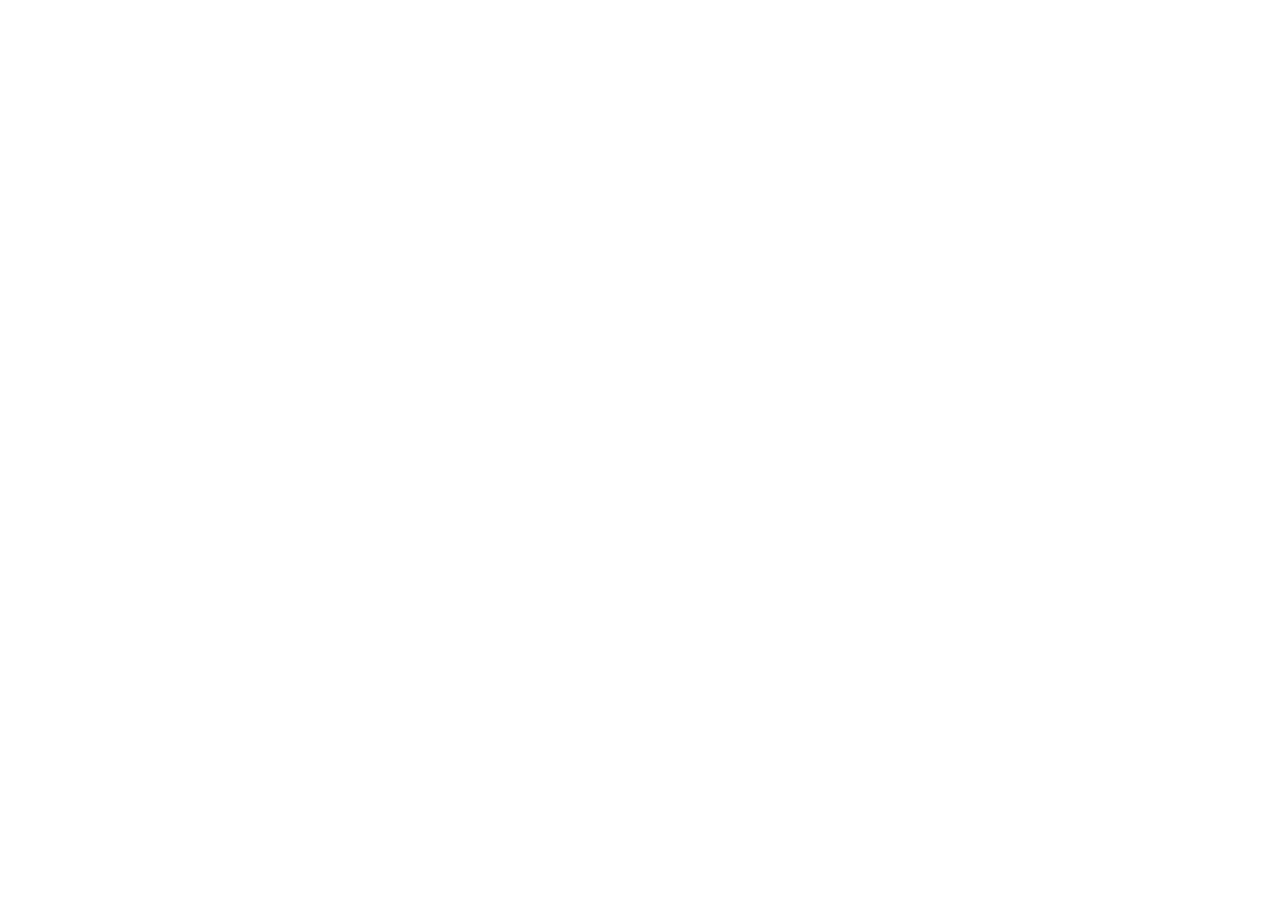
==== part1/objects/index.html @ b25c2076 "started DOM" ====
<!DOCTYPE html>
<html lang="en">
<head>
    <meta charset="UTF-8">
    <meta name="viewport" content="width=device-width, initial-scale=1.0">
    <title>Document</title>
</head>
<body>
    

    <script src="scripts.js"></script>
</body>
</html>
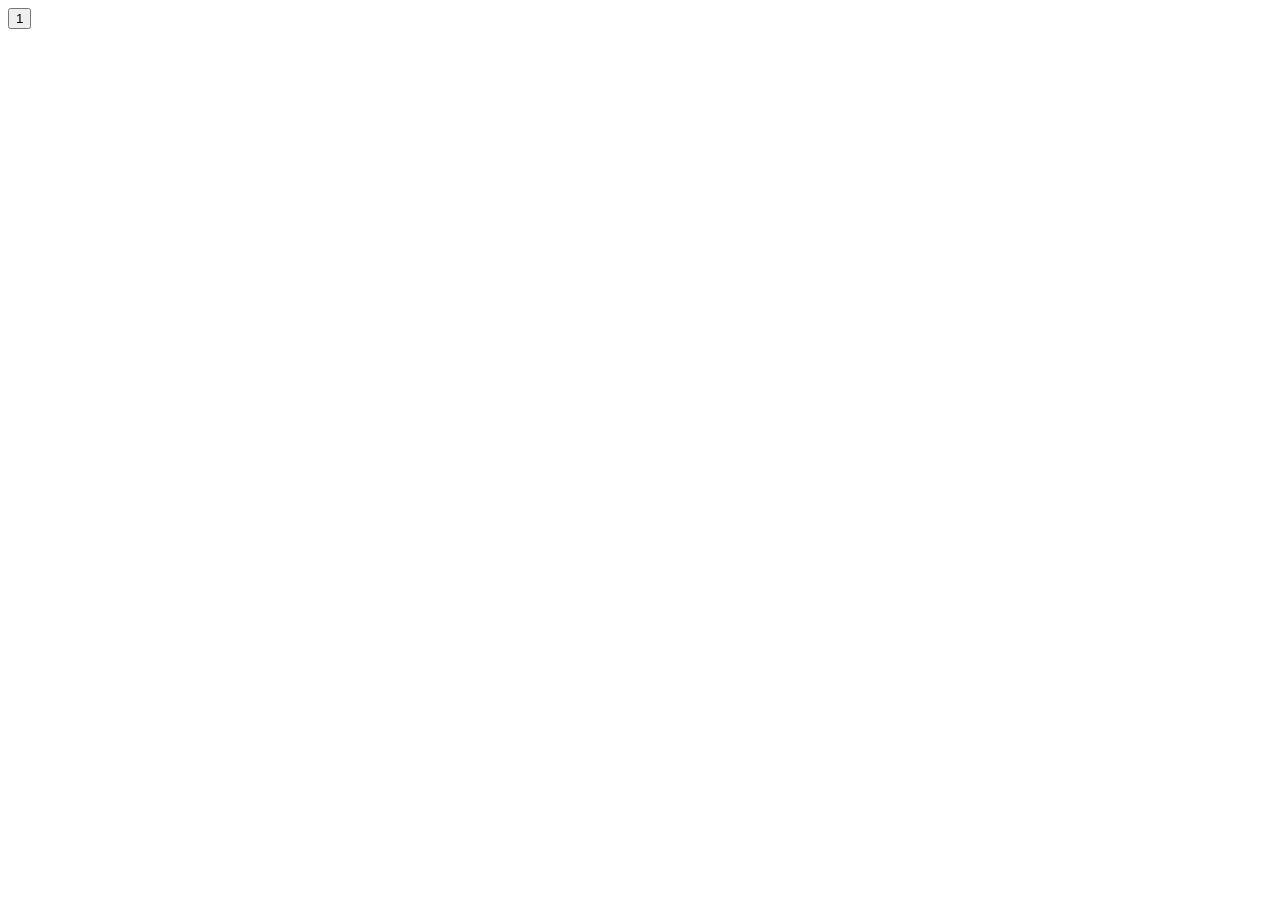
==== commit 8c2c4784: "object done" ====
--- a/part1/objects/index.html
+++ b/part1/objects/index.html
@@ -1,14 +1,20 @@
-
 <!DOCTYPE html>
 <html lang="en">
+
 <head>
     <meta charset="UTF-8">
     <meta name="viewport" content="width=device-width, initial-scale=1.0">
     <title>Document</title>
 </head>
+
 <body>
-    
+    <div class="container">
+        <div class="parent">
+            <button>1</button>
+        </div>
+    </div>
 
     <script src="scripts.js"></script>
 </body>
+
 </html>
